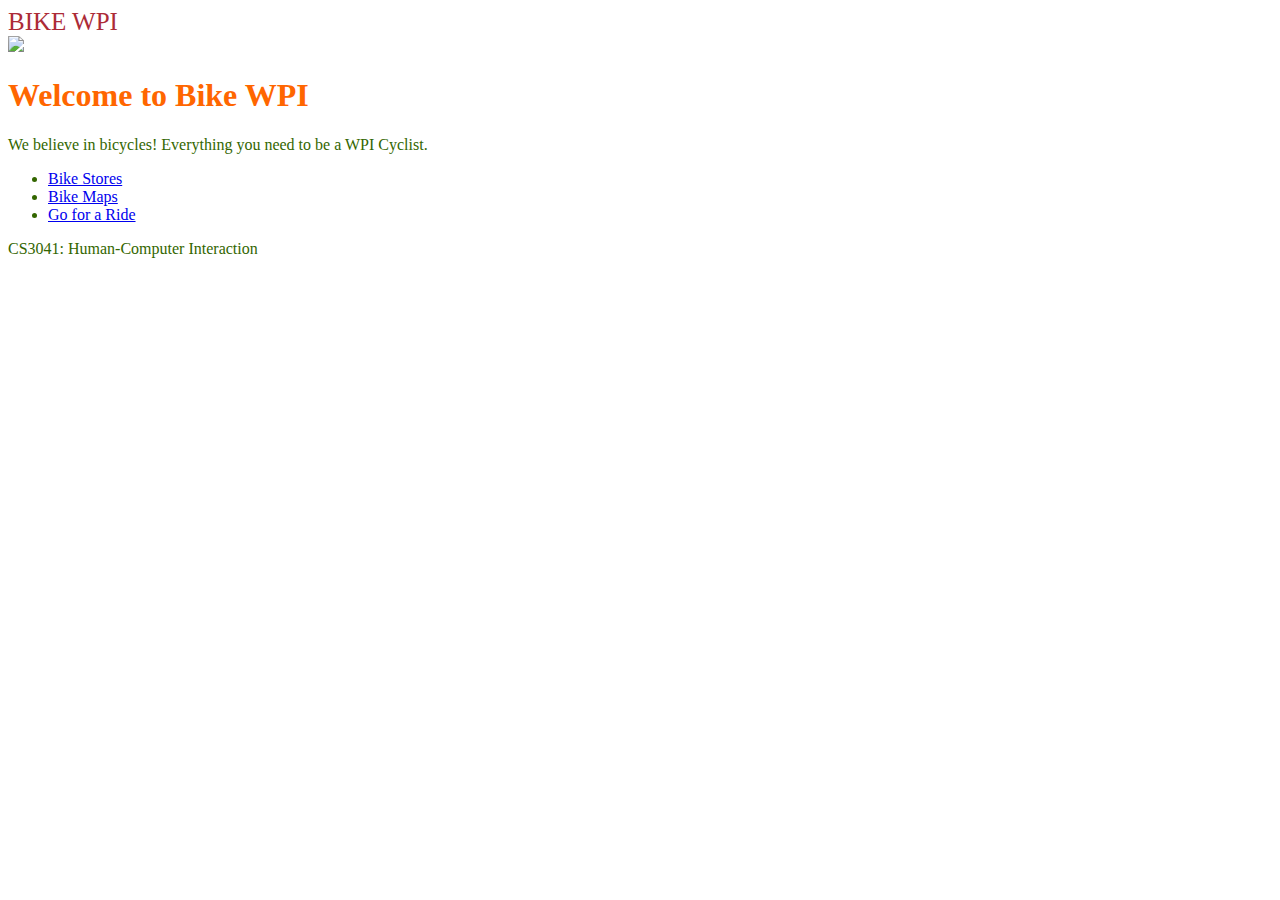
==== index.html @ d1cd9166 "added Index and Style" ====
<!DOCTYPE html>

<html>
<head>
    <title> BIKE WPI </title>
	<link rel="stylesheet" type="text/css" href="style.css"/>
	<meta name="viewport" content="width=device-width, user-scalable=no" />
</head>

<body>
    <!-- HTML5 article tag for content -->
    <div id="content">
   
    <header>BIKE WPI</header>

   <!-- WPI image -->
   <img id="WPI" src="gompei.jpg" width="320" />

   <!-- H1 means 1st level heading -->
   <h1>Welcome to Bike WPI</h1>
    
   <!-- P stands for paragraph -->
   <p>We believe in bicycles! Everything you need to be a WPI Cyclist.</p>
   
   <!-- Navigation buttons -->
   <nav id="main_nav">
      <ul>
         <!-- LI stands for list item -->
         <li><a href="stores.html">Bike Stores </a></li>
         <li><a href="maps.html">Bike Maps </a></li>
         <li><a href="ride.html">Go for a Ride</a></li>
      </ul>
   </nav>

   <footer>CS3041: Human-Computer Interaction </footer>
    </div>
</body>
</html>
---- style.css ----
header {
 font-family: Futura, Trebuchet MS;
 font-weight: bold condensed;
 color: #AC2B37; 
 font-size: 25px;
}

body {
	color: #336600;
	font-family: Apple Chancery, cursive;
}

h1 {
	color: #FF6600;
	
}
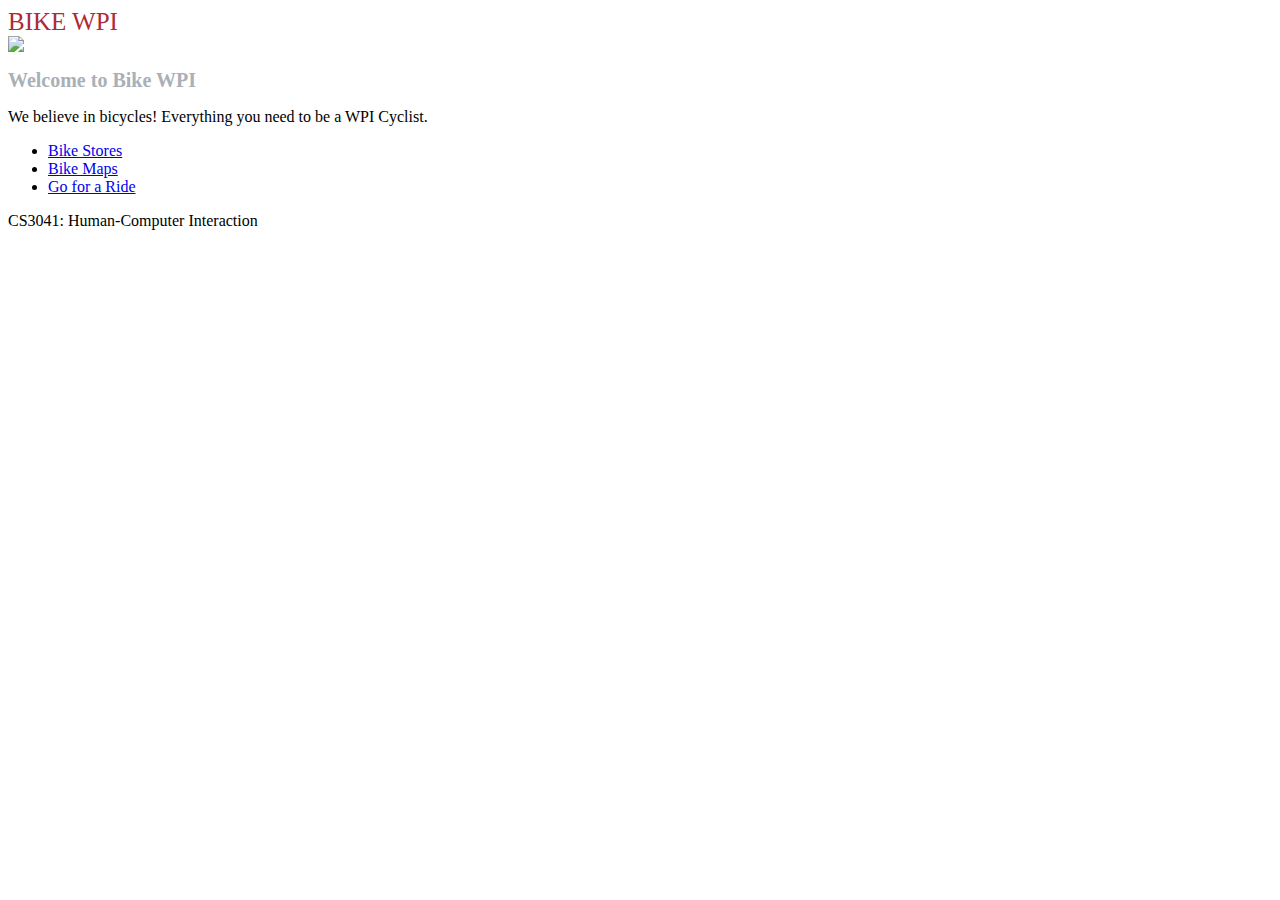
==== commit 863be8bb: "added html and css" ====
--- a/index.html
+++ b/index.html
@@ -3,8 +3,8 @@
 <html>
 <head>
     <title> BIKE WPI </title>
-	<link rel="stylesheet" type="text/css" href="style.css"/>
-	<meta name="viewport" content="width=device-width, user-scalable=no" />
+    <link rel="stylesheet" type="text/css" href="style.css"/>
+    <meta name="viewport" content="width=device-width, user-scalable=no" />
 </head>
 
 <body>
--- a/style.css
+++ b/style.css
@@ -1,16 +1,20 @@
 header {
- font-family: Futura, Trebuchet MS;
- font-weight: bold condensed;
- color: #AC2B37; 
- font-size: 25px;
-}
+    font-family: Futura, Trebuchet MS;
+    font-weight: bold condensed;
+    color: #AC2B37; 
+    font-size: 25px;
+   }
 
 body {
-	color: #336600;
-	font-family: Apple Chancery, cursive;
+    font-family: Futura, Trebuchet MS;
+    font-weight: condensed;
+    color: #000000; 
+    font-size: 16px;
 }
 
 h1 {
-	color: #FF6600;
-	
+    font-family: Futura, Trebuchet MS;
+    font-weight: bolder;
+    color: #A9B0B7; 
+    font-size: 20px;
 }